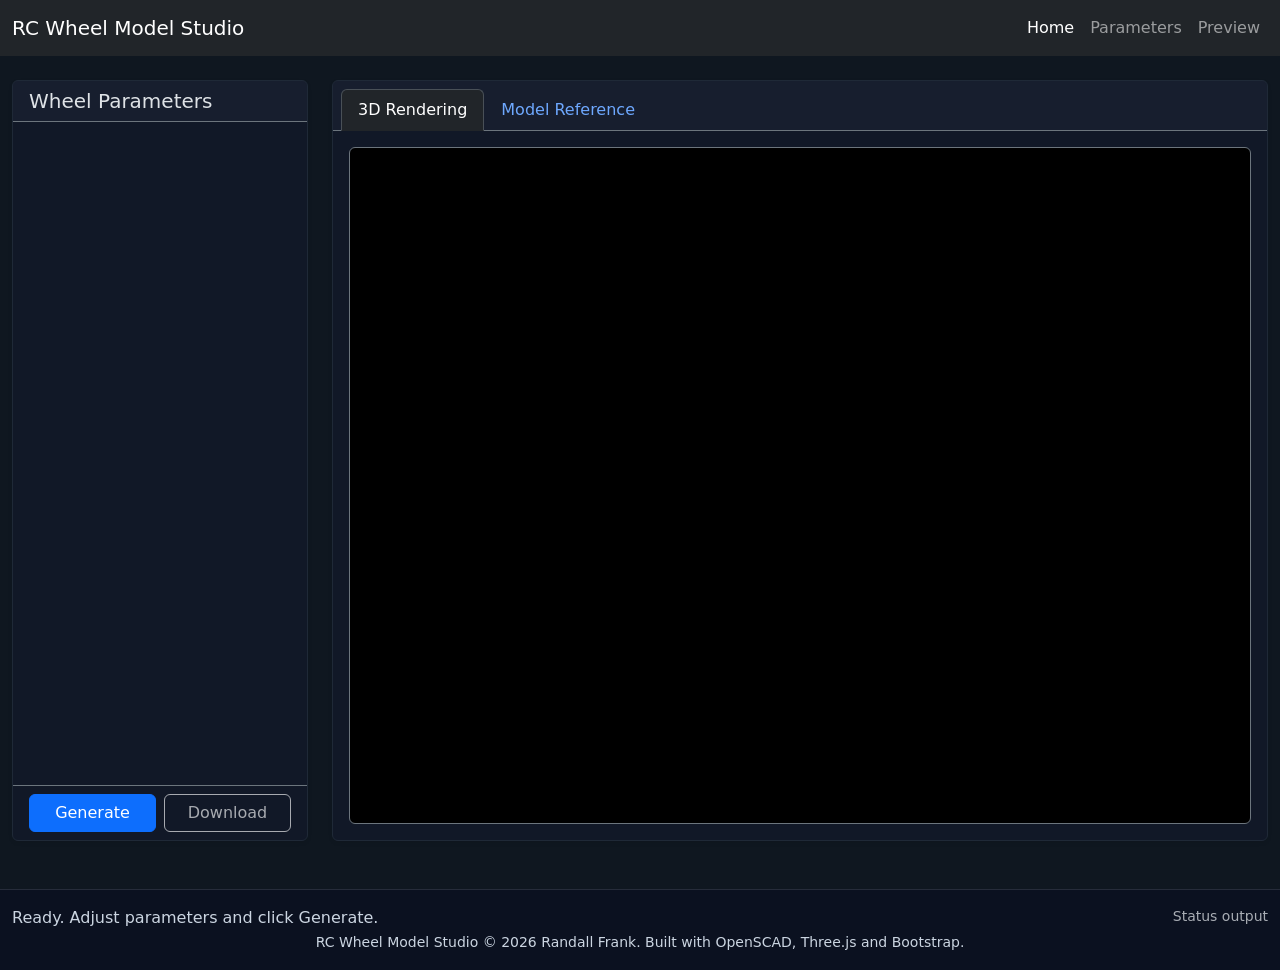
==== src/index.html @ f52a84e1 "Dynamic year The year is now computed." ====
<!doctype html>
<html lang="en" data-bs-theme="dark">
<head>
    <meta charset="utf-8">
    <meta name="viewport" content="width=device-width, initial-scale=1">
    <title>RC Wheel Model Studio</title>
    <link href="./css/bootstrap.min.css" rel="stylesheet">
    <style>
        body {
            min-height: 100vh;
            background: #0f1720;
            color: #e2e8f0;
        }

        .card-dark {
            background: #111827;
            border-color: #1f2937;
        }

        .param-panel {
            padding-right: 0.25rem;
        }

        .status-bar {
            background: #0b1120;
            border-top: 1px solid rgba(226, 232, 240, 0.12);
            color: #cbd5e1;
        }

        .render-canvas {
            position: absolute;
            inset: 0;
            width: 100%;
            height: 100%;
            display: block;
        }

        .placeholder-img {
            object-fit: cover;
            width: 100%;
            height: 100%;
        }
    </style>
</head>
<body>
    <nav class="navbar navbar-expand-lg navbar-dark bg-dark sticky-top">
        <div class="container-fluid">
            <a class="navbar-brand" href="#">RC Wheel Model Studio</a>
            <button class="navbar-toggler" type="button" data-bs-toggle="collapse" data-bs-target="#navbarNav" aria-controls="navbarNav" aria-expanded="false" aria-label="Toggle navigation">
                <span class="navbar-toggler-icon"></span>
            </button>
            <div class="collapse navbar-collapse" id="navbarNav">
                <ul class="navbar-nav ms-auto">
                    <li class="nav-item">
                        <a class="nav-link active" href="#">Home</a>
                    </li>
                    <li class="nav-item">
                        <a class="nav-link" href="#">Parameters</a>
                    </li>
                    <li class="nav-item">
                        <a class="nav-link" href="#">Preview</a>
                    </li>
                </ul>
            </div>
        </div>
    </nav>

    <main class="container-fluid py-4">
        <div class="row gx-4">
            <aside class="col-xl-3 col-lg-4 mb-4">
                <div class="card card-dark shadow-sm h-100">
                    <div class="card-header border-bottom border-secondary">
                        <h5 class="mb-0">Wheel Parameters</h5>
                    </div>
                    <div class="card-body param-panel overflow-y-scroll" style="max-height: 750px;">
                        <form id="paraForm" class="mb-3"></form>
                    </div>
                    <div class="card-footer bg-transparent border-top border-secondary d-flex gap-2">
                        <button id="generateButton" type="button" class="btn btn-primary w-100">Generate</button>
                        <button id="downloadButton" type="button" class="btn btn-outline-light w-100" disabled>Download</button>
                    </div>
                </div>
            </aside>

            <section class="col-xl-9 col-lg-8">
                <div class="card card-dark shadow-sm mb-4">
                    <div class="card-header border-bottom border-secondary">
                        <ul class="nav nav-tabs card-header-tabs" id="mainTabs" role="tablist">
                            <li class="nav-item" role="presentation">
                                <button class="nav-link active" id="rendering-tab" data-bs-toggle="tab" data-bs-target="#renderingTab" type="button" role="tab" aria-controls="renderingTab" aria-selected="false">3D Rendering</button>
                            </li>
                            <li class="nav-item" role="presentation">
                                <button class="nav-link" id="model-tab" data-bs-toggle="tab" data-bs-target="#modelTab" type="button" role="tab" aria-controls="modelTab" aria-selected="true">Model Reference</button>
                            </li>
                        </ul>
                    </div>
                    <div class="card-body tab-content p-3">
                        <div class="tab-pane fade" id="modelTab" role="tabpanel" aria-labelledby="model-tab">
                            <div class="row g-3 justify-content-center overflow-y-scroll" style="max-height: 850px;">
                                <div class="col-12">
                                    <div class="card card-dark border-secondary">
                                        <div class="card-body p-3">
                                            <h6 class="mb-2">Tire Model Diagram</h6>
                                            <p class="mb-0 text-muted">The tire parameter model is fairly comprehensive but that can make it complex. Cross sections of the entire tire and a single spoke are shown with the specific parameters values called out.</p>
                                        </div>
                                    </div>
                                </div>
                                <div class="col-md-auto">
                                    <div class=" rounded overflow-hidden border border-secondary bg-secondary">
                                        <img src="./images/diagram_core.png" />
                                    </div>
                                </div>
                                <div class="col-md-auto">
                                    <div class="rounded overflow-hidden border border-secondary bg-secondary">
                                        <img src="./images/diagram_spoke.png" />
                                     </div>
                                </div>

                            </div>
                        </div>

                        <div class="tab-pane fade show active" id="renderingTab" role="tabpanel" aria-labelledby="rendering-tab">
                            <div class="ratio ratio-4x3 rounded overflow-hidden border border-secondary position-relative bg-black">
                                <canvas id="renderCanvas" class="render-canvas"></canvas>
                            </div>
                        </div>
                    </div>
                </div>
            </section>
        </div>
    </main>

    <footer class="status-bar py-3">
        <div class="container-fluid d-flex flex-column flex-md-row justify-content-between gap-2">
            <div id="statusText">Ready. Adjust parameters and click Generate.</div>
            <div class="text-muted small">Status output</div>
        </div>
        <div class="container text-center">
            <small>RC Wheel Model Studio &copy; <script>document.write(new Date().getFullYear());</script> Randall Frank. Built with OpenSCAD, Three.js and Bootstrap.</small>
        </div>
    </footer>

    <script src="./js/bootstrap.bundle.min.js"></script>
    <script type="importmap">
        {
            "imports": {
            "three": "./threejs/three.module.min.js",
            "three/addons/": "./threejs/examples/jsm/"
            }
        }
    </script>
    <script src="./wheel.js"></script>
    <script src="./wheel_params.js"></script>
    <script type="module" src="./main.js"></script>
</body>
</html>
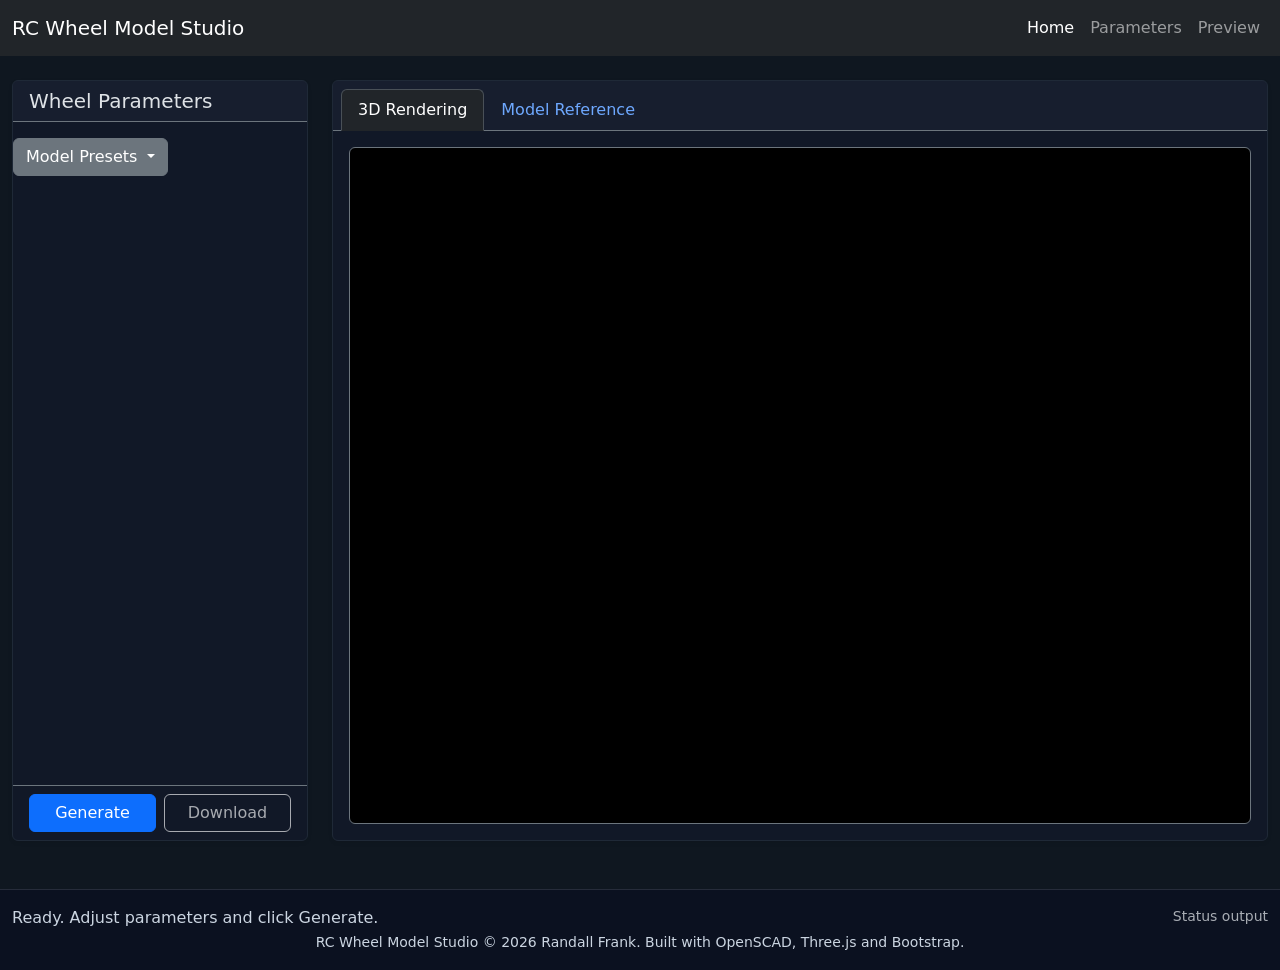
==== commit 588e52dd: "Model presets working Add model preset GUI" ====
--- a/src/index.html
+++ b/src/index.html
@@ -71,6 +71,13 @@
                 <div class="card card-dark shadow-sm h-100">
                     <div class="card-header border-bottom border-secondary">
                         <h5 class="mb-0">Wheel Parameters</h5>
+                    </div>
+                    <div class="dropdown mt-3">
+                            <button class="btn btn-secondary dropdown-toggle" type="button" id="dropdownMenuButton" data-bs-toggle="dropdown" aria-haspopup="true" aria-expanded="false">
+                                Model Presets
+                            </button>
+                            <div class="dropdown-menu" aria-labelledby="dropdownMenuButton" id="presetSelect">
+                            </div>
                     </div>
                     <div class="card-body param-panel overflow-y-scroll" style="max-height: 750px;">
                         <form id="paraForm" class="mb-3"></form>
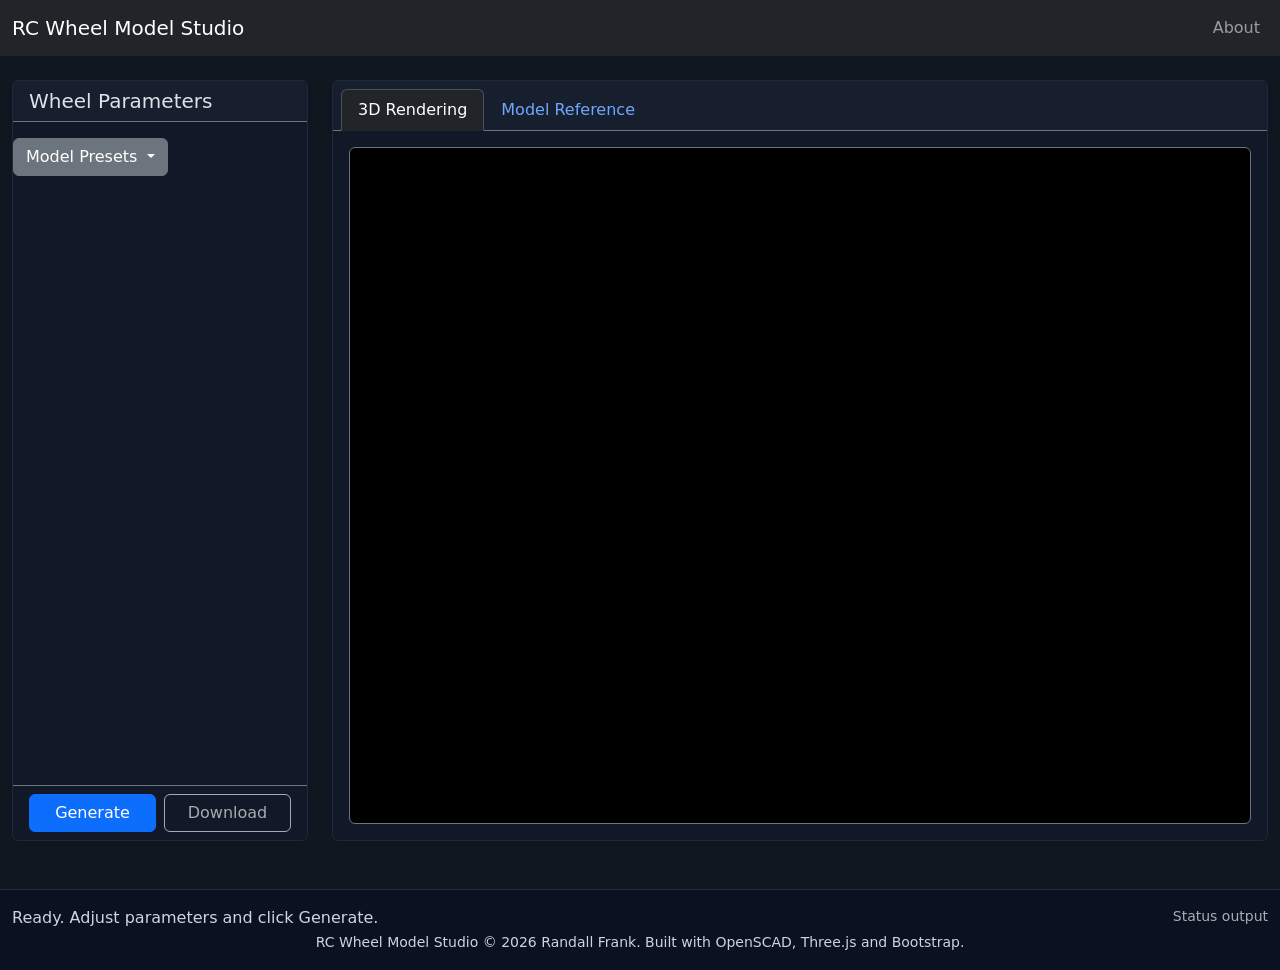
==== commit afc04e23: "Add about dialog Improve lighting Add about dialog Include screenshot" ====
--- a/src/index.html
+++ b/src/index.html
@@ -52,13 +52,9 @@
             <div class="collapse navbar-collapse" id="navbarNav">
                 <ul class="navbar-nav ms-auto">
                     <li class="nav-item">
-                        <a class="nav-link active" href="#">Home</a>
-                    </li>
-                    <li class="nav-item">
-                        <a class="nav-link" href="#">Parameters</a>
-                    </li>
-                    <li class="nav-item">
-                        <a class="nav-link" href="#">Preview</a>
+                        <button class="nav-link btn btn-link" type="button" data-bs-toggle="modal" data-bs-target="#aboutModal">
+                            About
+                        </button>
                     </li>
                 </ul>
             </div>
@@ -137,6 +133,25 @@
         </div>
     </main>
 
+    <div class="modal fade" id="aboutModal" tabindex="-1" aria-labelledby="aboutModalLabel" aria-hidden="true">
+        <div class="modal-dialog modal-dialog-centered">
+            <div class="modal-content card-dark">
+                <div class="modal-header border-bottom border-secondary">
+                    <h5 class="modal-title" id="aboutModalLabel">About RC Wheel Model Studio</h5>
+                    <button type="button" class="btn-close btn-close-white" data-bs-dismiss="modal" aria-label="Close"></button>
+                </div>
+                <div class="modal-body">
+                    <p class="mb-3">RC Wheel Model Studio lets one explore and generate RC wheel STL files from configurable OpenSCAD model.</p>
+                    <p class="mb-3 text-muted">Use the parameter panel to tune the wheel and generate a 3D preview before downloading the STL.</p>
+                    <p class="mb-0 text-muted">RC Wheel Model Studio &copy; <script>document.write(new Date().getFullYear());</script> Randall Frank.</p>
+                </div>
+                <div class="modal-footer border-top border-secondary">
+                    <button type="button" class="btn btn-outline-light" data-bs-dismiss="modal">Close</button>
+                </div>
+            </div>
+        </div>
+    </div>
+
     <footer class="status-bar py-3">
         <div class="container-fluid d-flex flex-column flex-md-row justify-content-between gap-2">
             <div id="statusText">Ready. Adjust parameters and click Generate.</div>
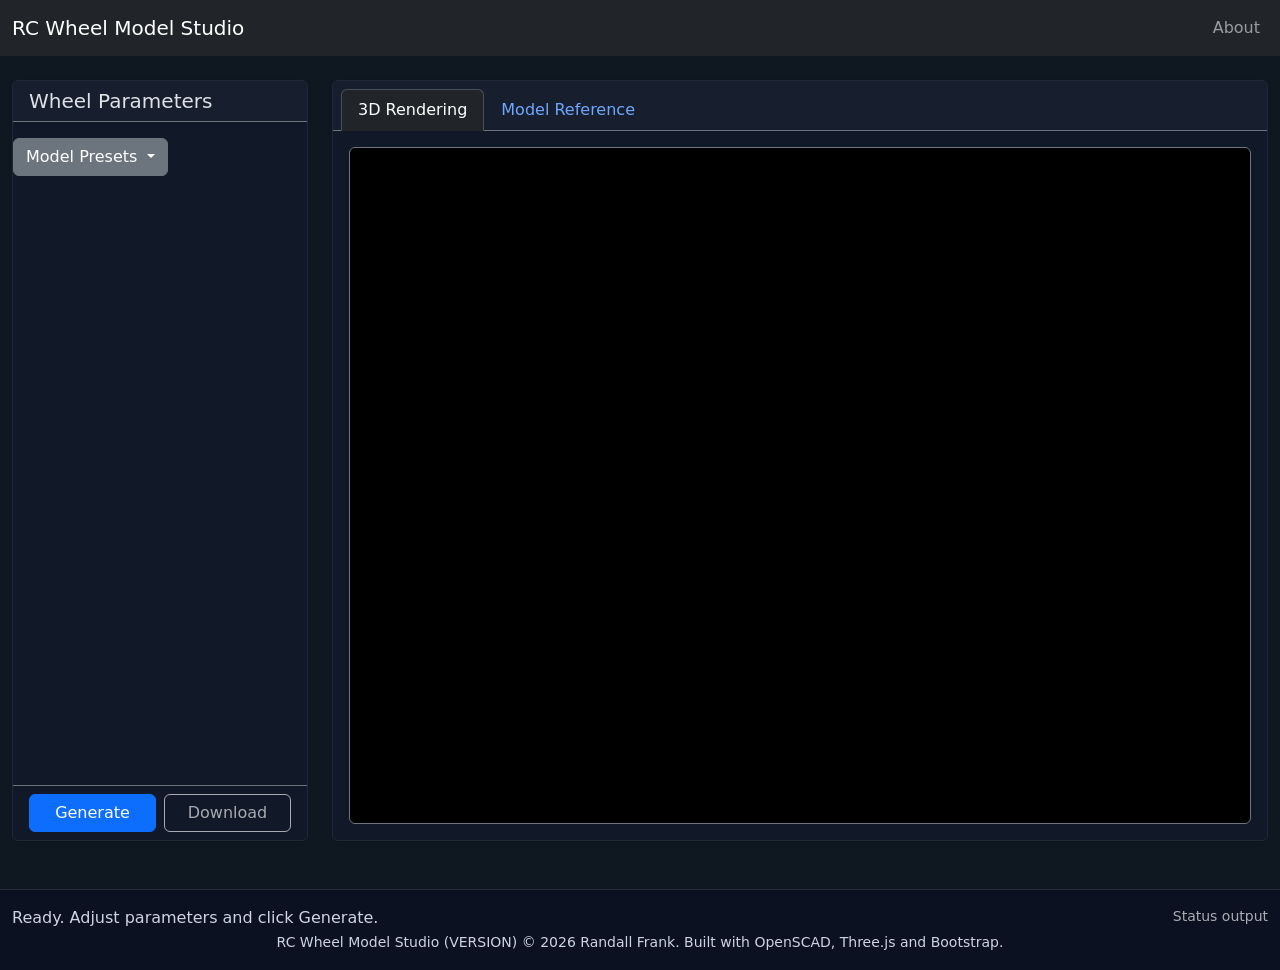
==== commit 7d8485e4: "Add version number Version in footer and about Build info in about" ====
--- a/src/index.html
+++ b/src/index.html
@@ -143,7 +143,8 @@
                 <div class="modal-body">
                     <p class="mb-3">RC Wheel Model Studio lets one explore and generate RC wheel STL files from configurable OpenSCAD model.</p>
                     <p class="mb-3 text-muted">Use the parameter panel to tune the wheel and generate a 3D preview before downloading the STL.</p>
-                    <p class="mb-0 text-muted">RC Wheel Model Studio &copy; <script>document.write(new Date().getFullYear());</script> Randall Frank.</p>
+                    <p class="mb-3 text-muted">RC Wheel Model Studio (VERSION) &copy; <script>document.write(new Date().getFullYear());</script> Randall Frank.</p>
+                    <p class="mb-0 text-muted">Built: VERSION_DATE<br>Branch: VERSION_GIT</p>
                 </div>
                 <div class="modal-footer border-top border-secondary">
                     <button type="button" class="btn btn-outline-light" data-bs-dismiss="modal">Close</button>
@@ -158,7 +159,7 @@
             <div class="text-muted small">Status output</div>
         </div>
         <div class="container text-center">
-            <small>RC Wheel Model Studio &copy; <script>document.write(new Date().getFullYear());</script> Randall Frank. Built with OpenSCAD, Three.js and Bootstrap.</small>
+            <small>RC Wheel Model Studio (VERSION) &copy; <script>document.write(new Date().getFullYear());</script> Randall Frank. Built with OpenSCAD, Three.js and Bootstrap.</small>
         </div>
     </footer>
 
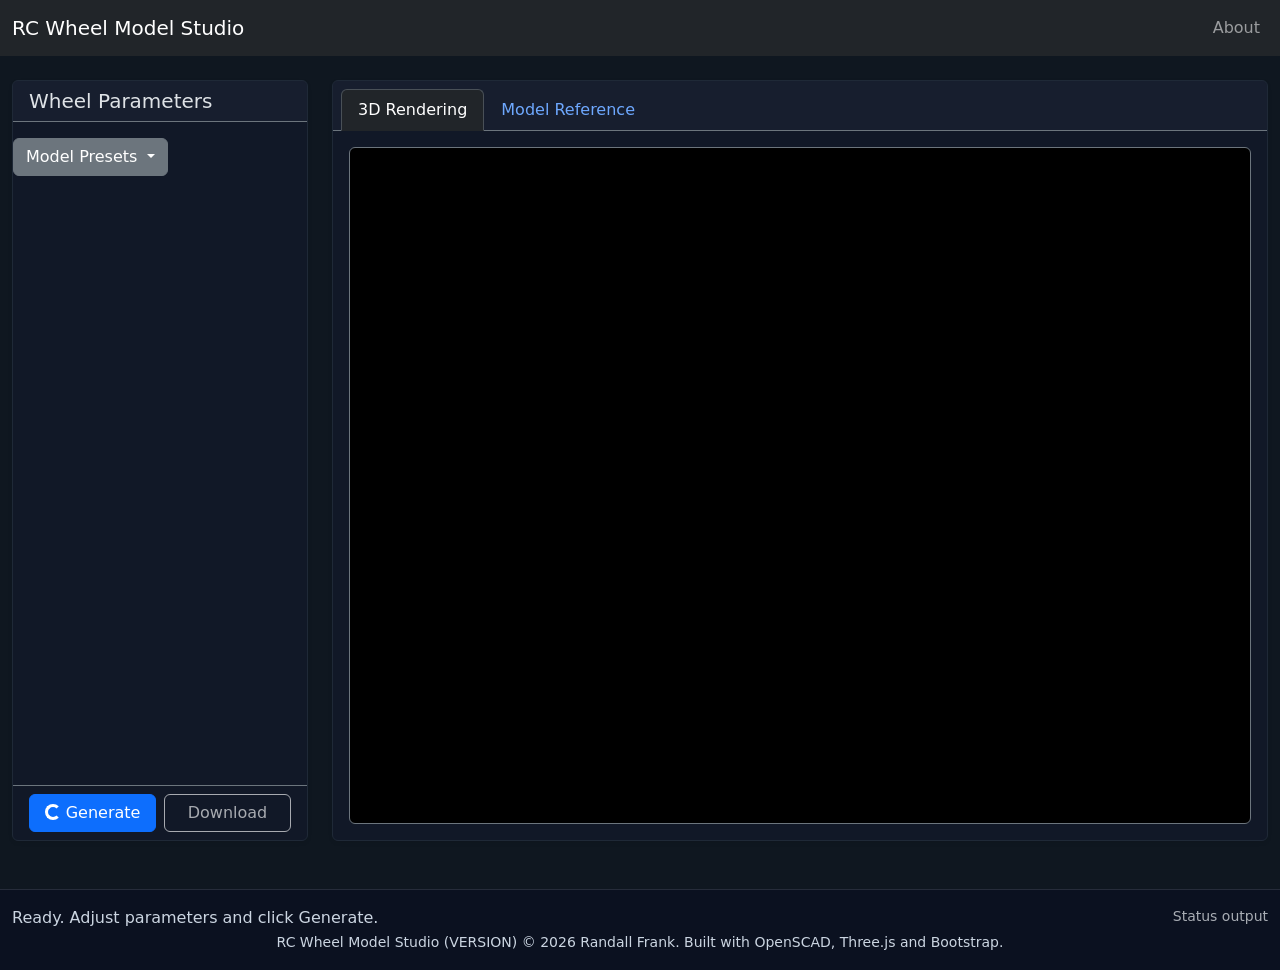
==== commit d8cec33b: "Add wait spinner Fix build dirname bug Add wait spinner" ====
--- a/src/index.html
+++ b/src/index.html
@@ -79,7 +79,10 @@
                         <form id="paraForm" class="mb-3"></form>
                     </div>
                     <div class="card-footer bg-transparent border-top border-secondary d-flex gap-2">
-                        <button id="generateButton" type="button" class="btn btn-primary w-100">Generate</button>
+                        <button id="generateButton" type="button" class="btn btn-primary w-100">
+                                <span class="spinner-border spinner-border-sm" aria-hidden="true" id="generateWait">  </span>
+                                <span role="status">Generate</span>
+                        </button>
                         <button id="downloadButton" type="button" class="btn btn-outline-light w-100" disabled>Download</button>
                     </div>
                 </div>
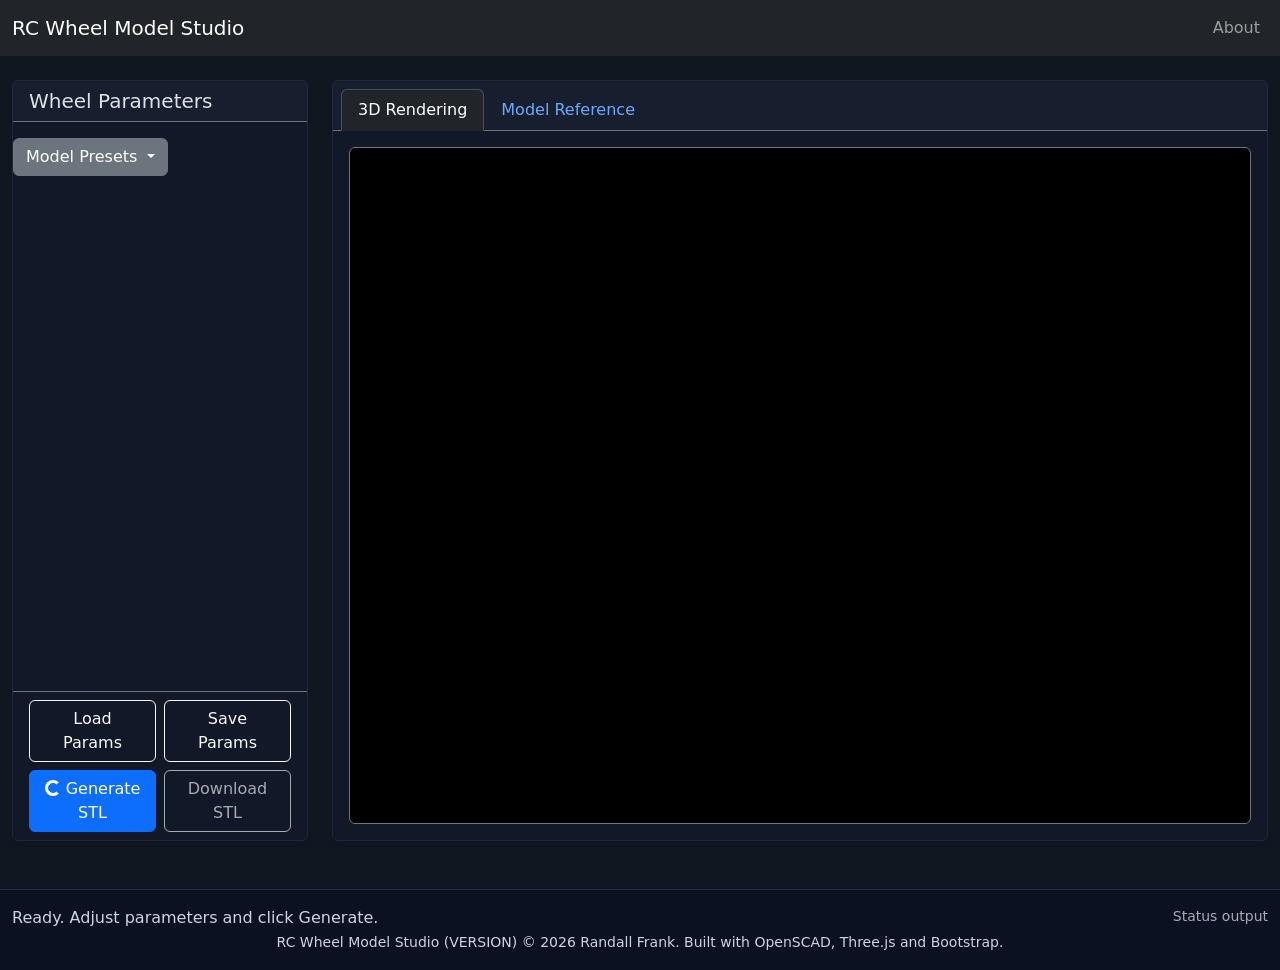
==== commit ab22c91c: "Load/Save current parameters One can not load and save the current design parameters in the same JSO" ====
--- a/src/index.html
+++ b/src/index.html
@@ -78,13 +78,20 @@
                     <div class="card-body param-panel overflow-y-scroll" style="max-height: 750px;">
                         <form id="paraForm" class="mb-3"></form>
                     </div>
-                    <div class="card-footer bg-transparent border-top border-secondary d-flex gap-2">
-                        <button id="generateButton" type="button" class="btn btn-primary w-100">
-                                <span class="spinner-border spinner-border-sm" aria-hidden="true" id="generateWait">  </span>
-                                <span role="status">Generate</span>
-                        </button>
-                        <button id="downloadButton" type="button" class="btn btn-outline-light w-100" disabled>Download</button>
+                    <div class="card-footer bg-transparent border-top border-secondary d-flex flex-column gap-2">
+                        <div class="d-flex gap-2">
+                            <button id="loadParamsButton" type="button" class="btn btn-outline-light w-100">Load Params</button>
+                            <button id="saveParamsButton" type="button" class="btn btn-outline-light w-100">Save Params</button>
+                        </div>
+                        <div class="d-flex gap-2">
+                            <button id="generateButton" type="button" class="btn btn-primary w-100">
+                                    <span class="spinner-border spinner-border-sm" aria-hidden="true" id="generateWait">  </span>
+                                    <span role="status">Generate STL</span>
+                            </button>
+                            <button id="downloadButton" type="button" class="btn btn-outline-light w-100" disabled>Download STL</button>
+                        </div>
                     </div>
+                    <input id="paramsFileInput" type="file" accept=".json,application/json" class="d-none">
                 </div>
             </aside>
 
@@ -145,7 +152,7 @@
                 </div>
                 <div class="modal-body">
                     <p class="mb-3">RC Wheel Model Studio lets one explore and generate RC wheel STL files from configurable OpenSCAD model.</p>
-                    <p class="mb-3 text-muted">Use the parameter panel to tune the wheel and generate a 3D preview before downloading the STL.</p>
+                    <p class="mb-3 text-muted">Use the parameter panel to tune the wheel and generate a 3D preview before downloading the STL.  The Save Params and Load Params buttons can be used to save and load the current parameter settings.</p>
                     <p class="mb-3 text-muted">RC Wheel Model Studio (VERSION) &copy; <script>document.write(new Date().getFullYear());</script> Randall Frank.</p>
                     <p class="mb-0 text-muted">Built: VERSION_DATE<br>Branch: VERSION_GIT</p>
                 </div>
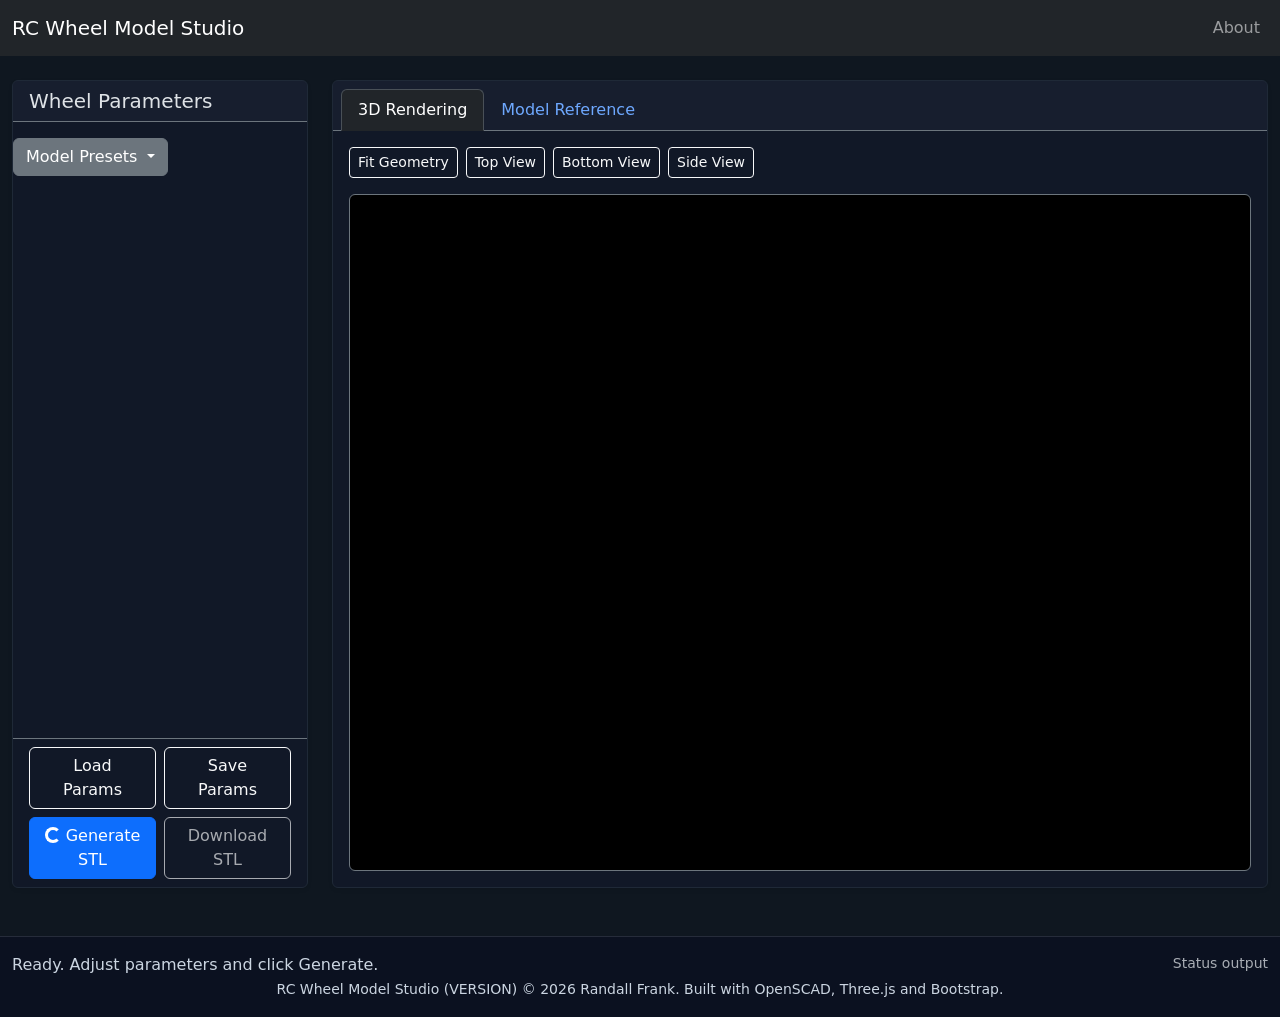
==== commit aa15ab4b: "Add viewing options Add fit, top, bottom and side view buttons" ====
--- a/src/index.html
+++ b/src/index.html
@@ -133,6 +133,12 @@
                         </div>
 
                         <div class="tab-pane fade show active" id="renderingTab" role="tabpanel" aria-labelledby="rendering-tab">
+                            <div class="d-flex flex-wrap gap-2 mb-3">
+                                <button id="fitViewButton" type="button" class="btn btn-sm btn-outline-light">Fit Geometry</button>
+                                <button id="topViewButton" type="button" class="btn btn-sm btn-outline-light">Top View</button>
+                                <button id="bottomViewButton" type="button" class="btn btn-sm btn-outline-light">Bottom View</button>
+                                <button id="sideViewButton" type="button" class="btn btn-sm btn-outline-light">Side View</button>
+                            </div>
                             <div class="ratio ratio-4x3 rounded overflow-hidden border border-secondary position-relative bg-black">
                                 <canvas id="renderCanvas" class="render-canvas"></canvas>
                             </div>
